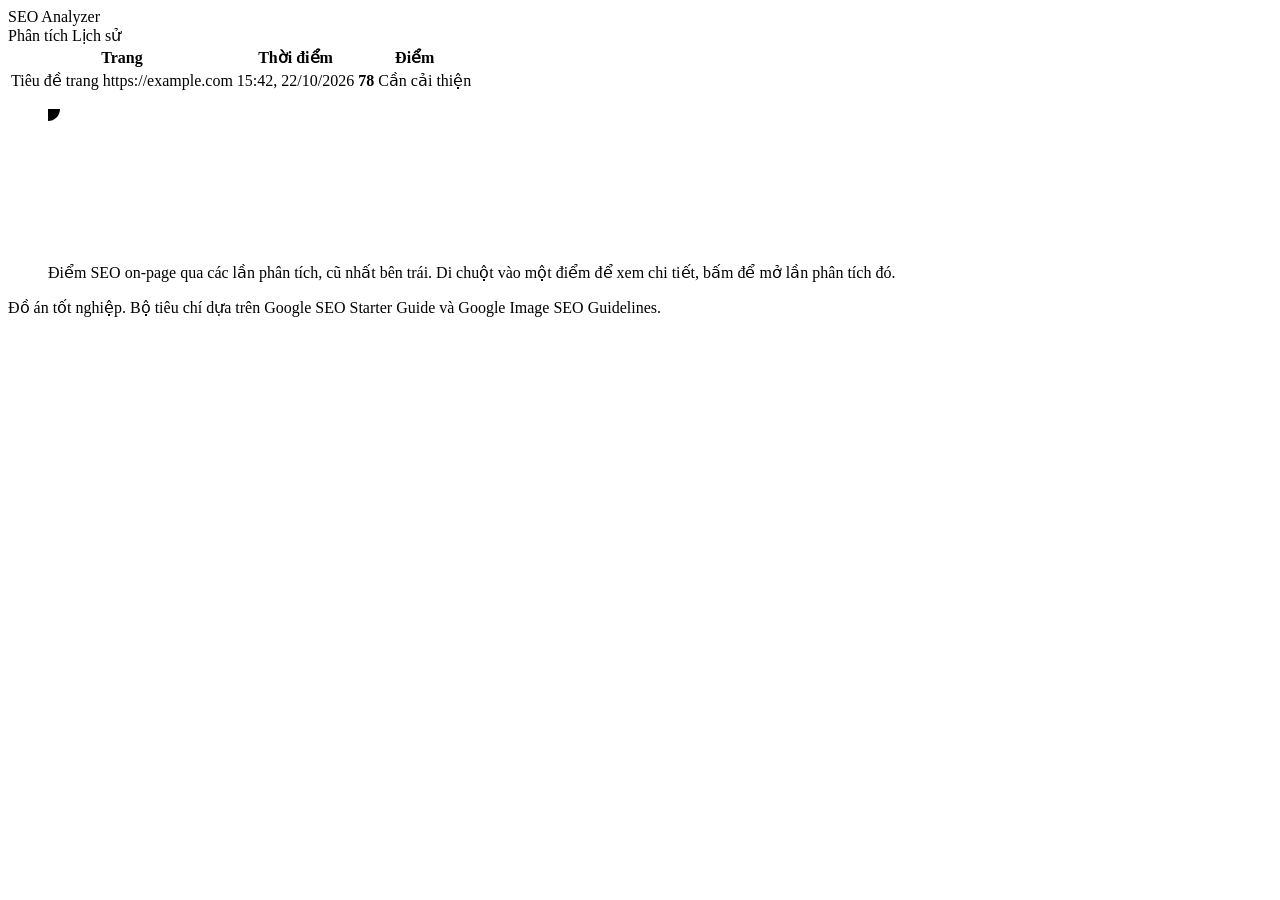
==== src/main/resources/templates/layout.html @ ac374996 "Module 1-5: crawl, cham diem 7 tieu chi, luu lich su, goi y AI, giao dien Thymeleaf" ====
<!DOCTYPE html>
<html lang="vi" xmlns:th="http://www.thymeleaf.org">
<!--
  Các phần dùng chung cho mọi trang. Mỗi trang gọi bằng th:replace="~{layout :: ten-phan}".
-->

<head th:fragment="head(title)">
    <meta charset="UTF-8">
    <meta name="viewport" content="width=device-width, initial-scale=1">
    <title th:text="${title} + ' | SEO Analyzer'">SEO Analyzer</title>
    <meta name="description" content="Công cụ phân tích và chấm điểm SEO on-page, gợi ý cải thiện bằng trí tuệ nhân tạo.">
    <link rel="preconnect" href="https://fonts.googleapis.com">
    <link rel="preconnect" href="https://fonts.gstatic.com" crossorigin>
    <link rel="stylesheet" href="https://fonts.googleapis.com/css2?family=Be+Vietnam+Pro:wght@400;500;600;700&display=swap">
    <link rel="stylesheet" th:href="@{/css/app.css}">
</head>

<body>

<header th:fragment="header(active)" class="site-header">
    <div class="site-header-inner">
        <a class="brand" th:href="@{/}">SEO Analyzer</a>
        <nav aria-label="Điều hướng chính">
            <a th:href="@{/}" th:classappend="${active == 'analyze'} ? 'is-active'"
               th:attr="aria-current=${active == 'analyze'} ? 'page' : null">Phân tích</a>
            <a th:href="@{/history}" th:classappend="${active == 'history'} ? 'is-active'"
               th:attr="aria-current=${active == 'history'} ? 'page' : null">Lịch sử</a>
        </nav>
    </div>
</header>

<!-- Bảng danh sách các lần phân tích -->
<table th:fragment="historyTable(rows)" class="history-table">
    <thead>
    <tr>
        <th scope="col">Trang</th>
        <th scope="col">Thời điểm</th>
        <th scope="col" class="num">Điểm</th>
    </tr>
    </thead>
    <tbody>
    <tr th:each="row : ${rows}">
        <td data-label="Trang">
            <a class="row-title" th:href="@{/analysis/{id}(id=${row.id()})}" th:text="${row.title()}">Tiêu đề trang</a>
            <span class="row-url" th:text="${row.url()}">https://example.com</span>
        </td>
        <td data-label="Thời điểm" class="row-time" th:text="${row.analyzedAtText()}">15:42, 22/10/2026</td>
        <td data-label="Điểm" class="num">
            <span class="score-chip" th:classappend="${'band-' + row.band()}">
                <strong th:text="${row.totalScore()}">78</strong>
                <span th:text="${row.bandLabel()}">Cần cải thiện</span>
            </span>
        </td>
    </tr>
    </tbody>
</table>

<!-- Biểu đồ đường: điểm SEO của một trang qua các lần phân tích (vẽ sẵn toạ độ trên server) -->
<figure th:fragment="scoreChart(chart)" class="chart">
    <svg th:attr="viewBox=|0 0 ${chart.width()} ${chart.height()}|" role="img"
         aria-label="Biểu đồ điểm SEO qua các lần phân tích, thang 0 đến 100">
        <g class="chart-grid">
            <g th:each="g : ${chart.gridLines()}">
                <line th:attr="x1=${chart.plotLeft()},x2=${chart.plotRight()},y1=${g.y()},y2=${g.y()}"/>
                <text class="chart-axis" text-anchor="end"
                      th:attr="x=${chart.plotLeft() - 8},y=${g.y() + 4}" th:text="${g.value()}">100</text>
            </g>
        </g>
        <polyline class="chart-line" th:attr="points=${chart.polyline()}"/>
        <a th:each="p, s : ${chart.points()}" th:href="@{/analysis/{id}(id=${p.id()})}">
            <circle class="chart-hit" r="12" th:attr="cx=${p.x()},cy=${p.y()}"/>
            <circle class="chart-dot" r="5" th:attr="cx=${p.x()},cy=${p.y()}">
                <title th:text="|${p.score()} điểm, lúc ${p.label()}|">78 điểm</title>
            </circle>
            <text th:if="${s.last}" class="chart-value" text-anchor="middle"
                  th:attr="x=${p.x()},y=${p.y() - 12}" th:text="${p.score()}">78</text>
        </a>
        <text class="chart-axis" text-anchor="start"
              th:attr="x=${chart.plotLeft()},y=${chart.labelY()}" th:text="${chart.firstLabel()}">22/10 15:42</text>
        <text class="chart-axis" text-anchor="end"
              th:attr="x=${chart.plotRight()},y=${chart.labelY()}" th:text="${chart.lastLabel()}">22/10 16:15</text>
    </svg>
    <figcaption>Điểm SEO on-page qua các lần phân tích, cũ nhất bên trái. Di chuột vào một điểm để xem chi tiết, bấm để mở lần phân tích đó.</figcaption>
</figure>

<footer th:fragment="footer" class="site-footer">
    <p>Đồ án tốt nghiệp. Bộ tiêu chí dựa trên Google SEO Starter Guide và Google Image SEO Guidelines.</p>
</footer>

<script th:fragment="scripts" th:src="@{/js/app.js}" defer></script>

</body>
</html>
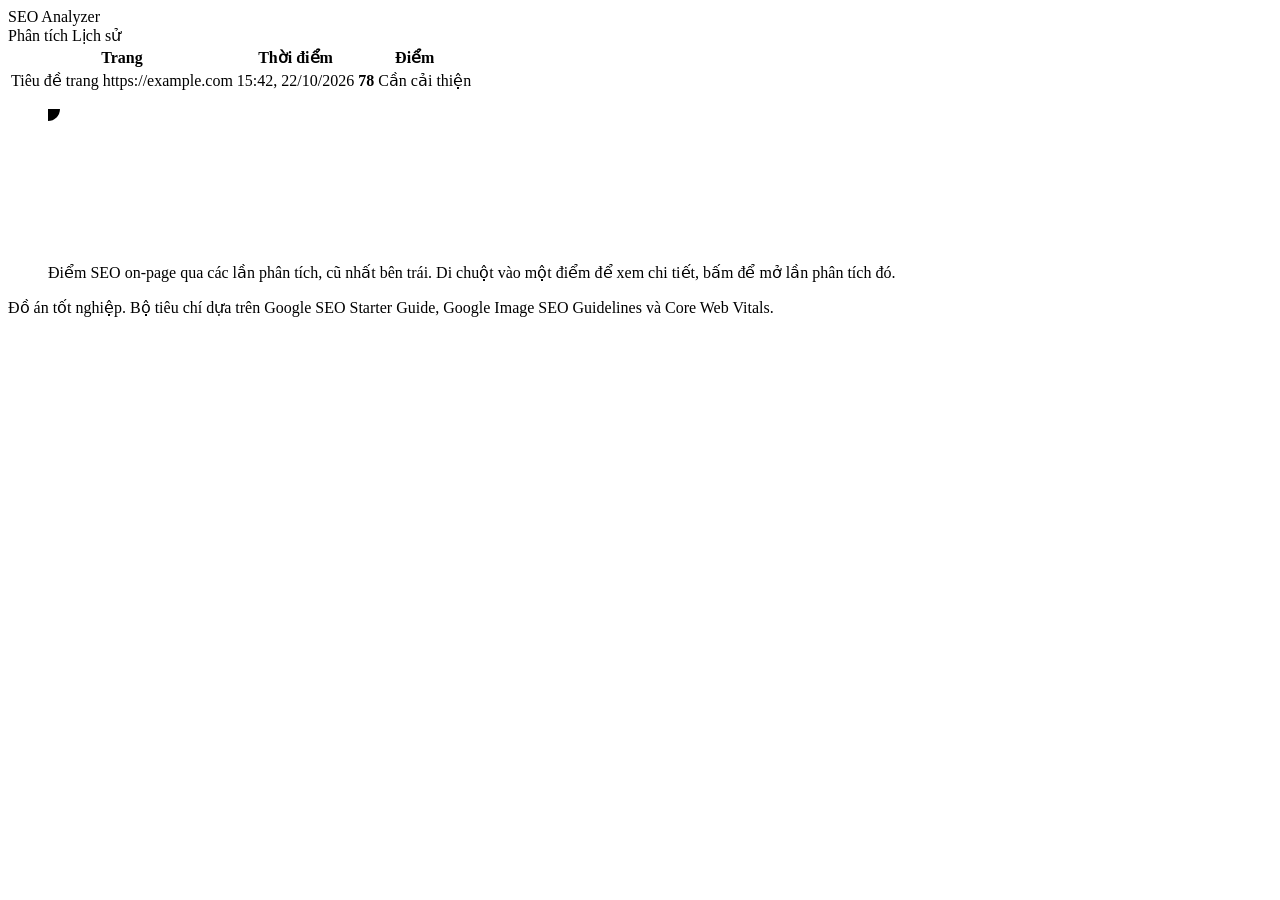
==== commit f10ccb9a: "Module 6: tieu chi Core Web Vitals qua PageSpeed Insights" ====
--- a/src/main/resources/templates/layout.html
+++ b/src/main/resources/templates/layout.html
@@ -84,7 +84,7 @@
 </figure>
 
 <footer th:fragment="footer" class="site-footer">
-    <p>Đồ án tốt nghiệp. Bộ tiêu chí dựa trên Google SEO Starter Guide và Google Image SEO Guidelines.</p>
+    <p>Đồ án tốt nghiệp. Bộ tiêu chí dựa trên Google SEO Starter Guide, Google Image SEO Guidelines và Core Web Vitals.</p>
 </footer>
 
 <script th:fragment="scripts" th:src="@{/js/app.js}" defer></script>
